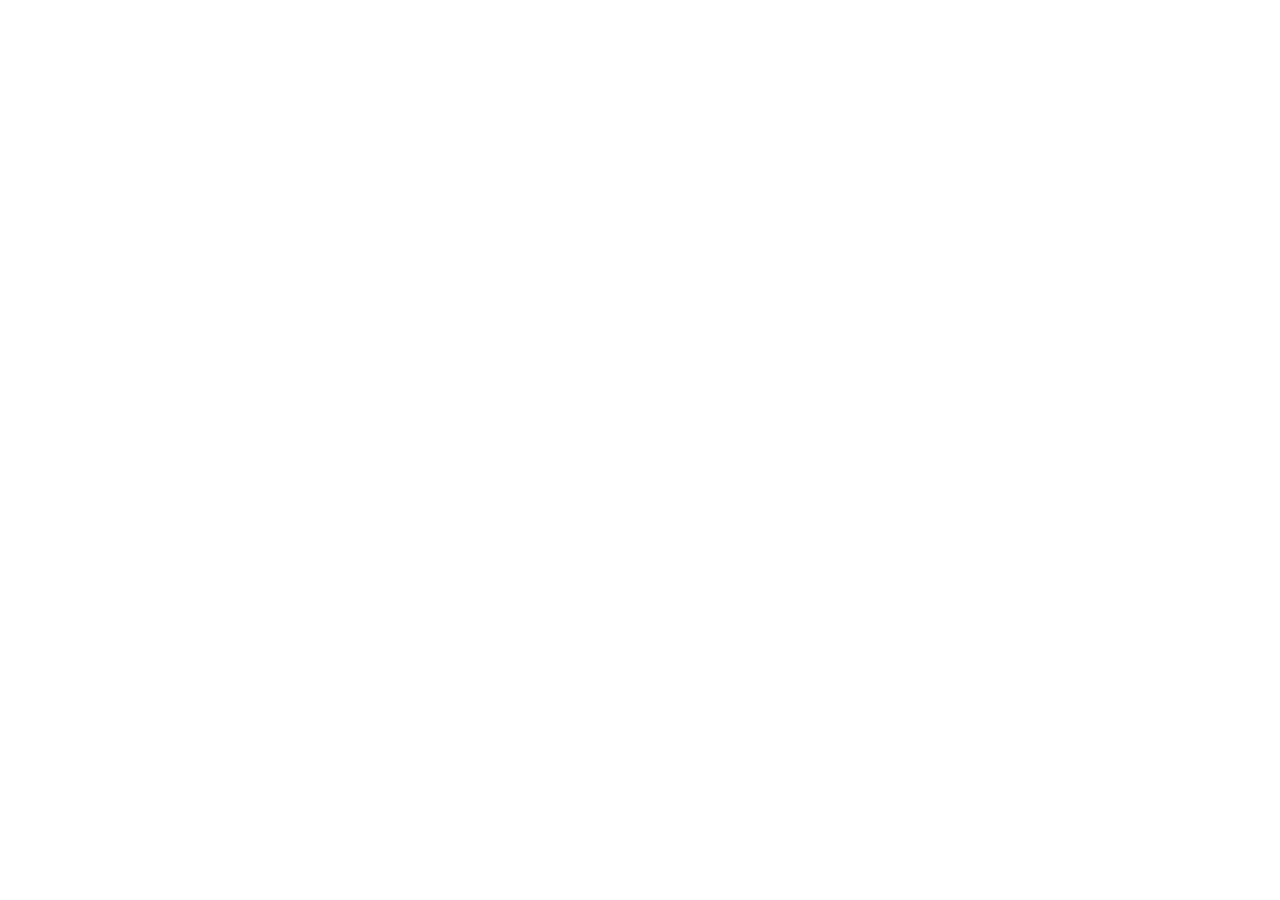
==== ex00/index.html @ 1555501e "finish ex00" ====
<!DOCTYPE html>
<html lang="en">
<head>
    <meta charset="UTF-8">
    <meta name="viewport" content="width=device-width, initial-scale=1.0">
    <title>Variables and Types</title>
    <script src="script.js" defer></script>
</head>
<body>
    
</body>
</html>
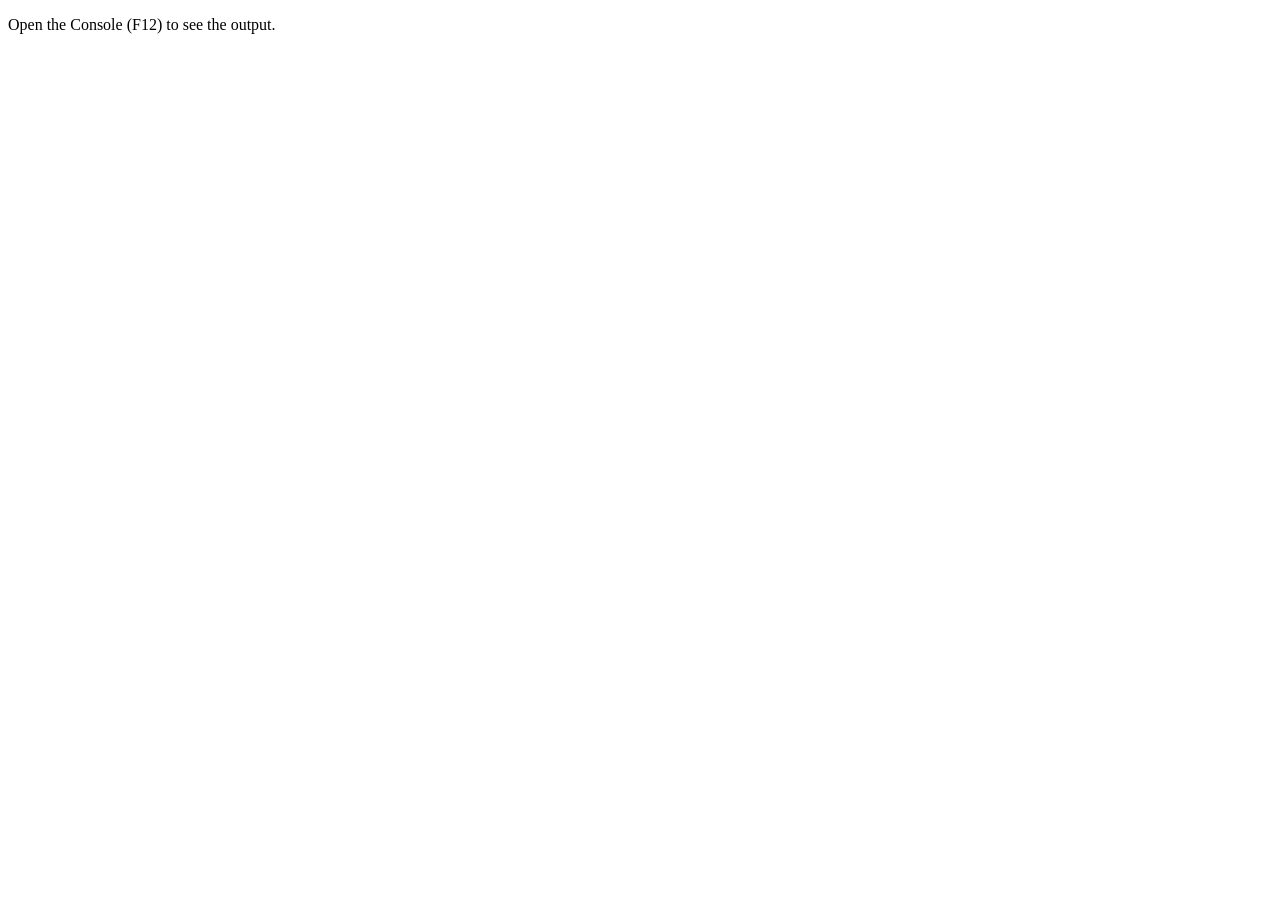
==== commit 416fcbe3: "improve ex00" ====
--- a/ex00/index.html
+++ b/ex00/index.html
@@ -7,6 +7,6 @@
     <script src="script.js" defer></script>
 </head>
 <body>
-    
+    <p>Open the Console (F12) to see the output.</p>
 </body>
-</html>+</html>
